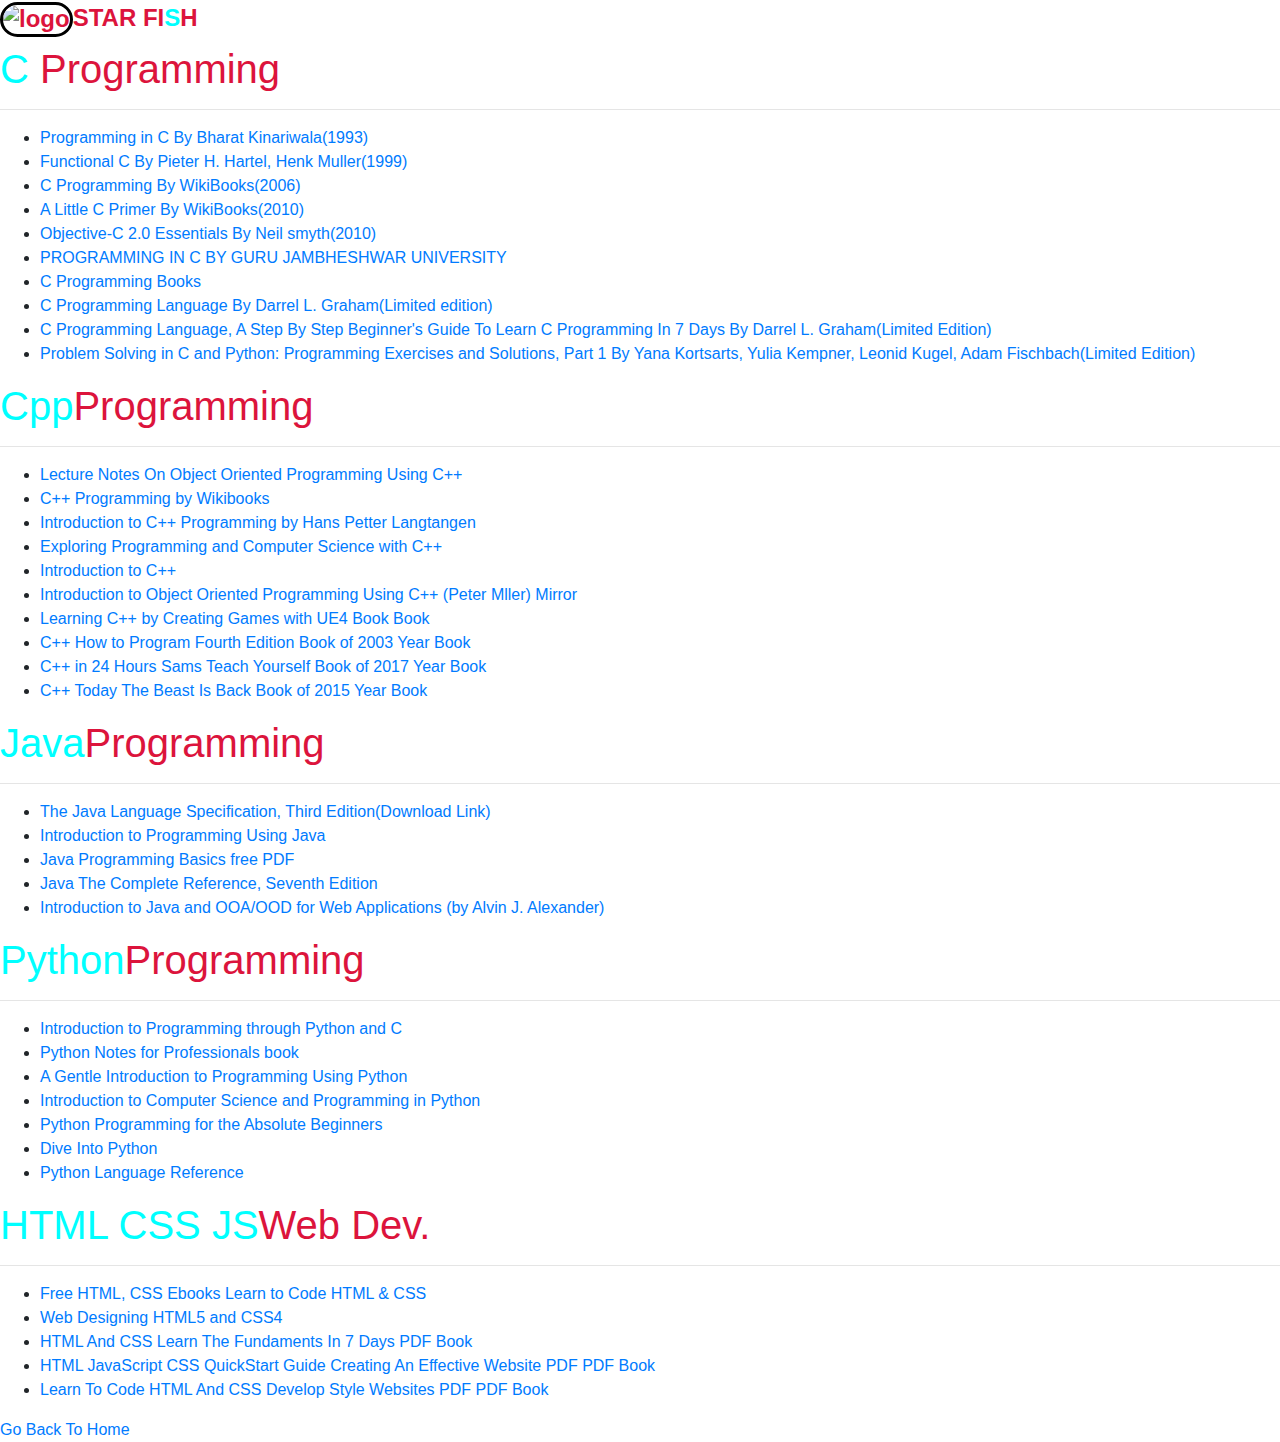
==== StarFish/index2.html @ ffb0c581 "First commit" ====
<!DOCTYPE html>
<html lang="en">
<head>
    <meta charset="UTF-8">
    <meta http-equiv="X-UA-Compatible" content="IE=edge">
    <meta name="viewport" content="width=device-width, initial-scale=1.0">
    <link rel="shortcut icon" type="image" href= "C:\Users\vaisy\Desktop\project_starFish\starfish.png">
    <link rel="stylesheet" href="C:\Users\vaisy\Desktop\project_starFish\StarFish\index2_css.css">
    <!-- Boostrap JS -->
    <script src="https://code.jquery.com/jquery-3.4.1.slim.min.js" integrity="sha384-J6qa4849blE2+poT4WnyKhv5vZF5SrPo0iEjwBvKU7imGFAV0wwj1yYfoRSJoZ+n" crossorigin="anonymous"></script>
    <script src="https://cdn.jsdelivr.net/npm/popper.js@1.16.0/dist/umd/popper.min.js" integrity="sha384-Q6E9RHvbIyZFJoft+2mJbHaEWldlvI9IOYy5n3zV9zzTtmI3UksdQRVvoxMfooAo" crossorigin="anonymous"></script>
    <!-- Boostrap 4 CSS -->
    <link rel="stylesheet" href="https://stackpath.bootstrapcdn.com/bootstrap/4.4.1/css/bootstrap.min.css" integrity="sha384-Vkoo8x4CGsO3+Hhxv8T/Q5PaXtkKtu6ug5TOeNV6gBiFeWPGFN9MuhOf23Q9Ifjh" crossorigin="anonymous">
    <script src="https://stackpath.bootstrapcdn.com/bootstrap/4.4.1/js/bootstrap.min.js" integrity="sha384-wfSDF2E50Y2D1uUdj0O3uMBJnjuUD4Ih7YwaYd1iqfktj0Uod8GCExl3Og8ifwB6" crossorigin="anonymous"></script>
    <!-- Font awesome -->
    <link rel="stylesheet" href="https://pro.fontawesome.com/releases/v5.10.0/css/all.css" integrity="sha384-AYmEC3Yw5cVb3ZcuHtOA93w35dYTsvhLPVnYs9eStHfGJvOvKxVfELGroGkvsg+p" crossorigin="anonymous"/>
    <!-- animate-->
    <link rel="https://cdnjs.cloudflare.com/ajax/libs/animate.css/4.1.1/animate.min.css">

    <title>References for Ebooks</title>
</head>
<body>
    <div class="icon">
        <h3><span style="font-size:x-large; font-weight: 900; color: crimson;"><img class ="icon" src="C:\Users\vaisy\Desktop\project_starFish\starfish.png" height="35em" alt="logo" style="border-radius: 5em; border: 3px solid black;">STAR FI<span style="color: aqua;">S</span>H</span></h3>
    </div>
    <div class="c_lang">
        <h1 style="font-family: 'Lucida Sans', 'Lucida Sans Regular', 'Lucida Grande', 'Lucida Sans Unicode', Geneva, Verdana, sans-serif; color: crimson;">
           <span style="color: aqua;">C</span> Programming 
        </h1>
        <hr>
        <div>
            <ul>
                <li><a href="http://ee.hawaii.edu/~tep/EE160/Book/PDF/Book.html">Programming in C By Bharat Kinariwala(1993)</a></li>
                <li><a href="https://research.utwente.nl/en/publications/functional-c">Functional C By Pieter H. Hartel, Henk Muller(1999)</a></li>
                <li><a href="https://en.wikibooks.org/wiki/C_Programming">C Programming By WikiBooks(2006)</a></li>
                <li><a href="https://en.wikibooks.org/wiki/A_Little_C_Primer">A Little C Primer By WikiBooks(2010)</a></li>
                <li><a href="https://www.techotopia.com/index.php/Objective-C_2.0_Essentials">Objective-C 2.0 Essentials By Neil smyth(2010)</a></li>
                <li><a href="http://www.freebookcentre.net/programming-books-download/Programming-in-C-by-Guru-Jambheshwar-University.html">PROGRAMMING IN C BY GURU JAMBHESHWAR UNIVERSITY</a></li>
                <li><a href="http://www.freebookcentre.net/Language/Free-C-Books-Download.html">C Programming Books</a></li>
                <li><a href="https://www.barnesandnoble.com/w/c-programming-language-darrel-l-graham/1123953317;jsessionid=BF9EF4DE201455571A057D22B6503BC8.prodny_store01-atgap01?ean=2940153213743">C Programming Language By Darrel L. Graham(Limited edition)</a></li>
                <li><a href="https://www.barnesandnoble.com/w/c-programming-language-a-step-by-step-beginners-guide-to-learn-c-programming-in-7-days-darrel-l-graham/1124368382;jsessionid=BF9EF4DE201455571A057D22B6503BC8.prodny_store01-atgap01?ean=2940153395524">C Programming Language, A Step By Step Beginner's Guide To Learn C Programming In 7 Days By Darrel L. Graham(Limited Edition)</a></li>
                <li><a href="https://www.barnesandnoble.com/w/problem-solving-in-c-and-python-yana-kortsarts/1129124298;jsessionid=BF9EF4DE201455571A057D22B6503BC8.prodny_store01-atgap01?ean=2940155340720">Problem Solving in C and Python: Programming Exercises and Solutions, Part 1 By Yana Kortsarts, Yulia Kempner, Leonid Kugel, Adam Fischbach(Limited Edition)</a></li>

            </ul>
        </div>
    </div>
    <div class="cpp_lang">
        <h1 style="font-family: 'Lucida Sans', 'Lucida Sans Regular', 'Lucida Grande', 'Lucida Sans Unicode', Geneva, Verdana, sans-serif;color: crimson;">
            <span style="color: aqua;">Cpp</span>Programming
        </h1>
        <hr>
        <div>
            <ul>
                <li><a href="http://www.freebookcentre.net/programming-books-download/Lecture-Notes-On-Object-Oriented-Programming-Using-C++.html">Lecture Notes On Object Oriented Programming Using C++</a></li>
                <li><a href="http://www.freebookcentre.net/programming-books-download/C++-Programming-by-Wikibooks.html">C++ Programming by Wikibooks</a></li>
                <li><a href="http://www.freebookcentre.net/programming-books-download/Introduction-to-C++-Programming-by-Hans-Petter-Langtangen.html">Introduction to C++ Programming by Hans Petter Langtangen</a></li>
                <li><a href="http://www.freebookcentre.net/programming-books-download/Exploring-Programming-and-Computer-Science-with-C++.html">Exploring Programming and Computer Science with C++</a></li>
                <li><a href="http://www.freebookcentre.net/programming-books-download/Introduction-to-C++.html">Introduction to C++</a></li>
                <li><a href="http://www.freebookcentre.net/programming-books-download/Introduction-to-Object-Oriented-Programming-Using-C++-(Peter-Mller)-Mirror.html">Introduction to Object Oriented Programming Using C++ (Peter Mller) Mirror</a></li>
                <li><a href="https://www.programming-book.com/pdf-learning-cpp-by-creating-games-with-ue4-book/">Learning C++ by Creating Games with UE4 Book Book</a></li>
                <li><a href="https://www.programming-book.com/cpp-how-to-program-fourth-edition-book-of-2003-year/">C++ How to Program Fourth Edition Book of 2003 Year Book</a></li>
                <li><a href="https://www.programming-book.com/cpp-in-24-hours-sams-teach-yourself-book-of-2017-year/">C++ in 24 Hours Sams Teach Yourself Book of 2017 Year Book</a></li>
                <li><a href="https://www.programming-book.com/cpp-today-the-beast-is-back-book-of-2015-year/">C++ Today The Beast Is Back Book of 2015 Year Book</a></li>
            </ul>
        </div>
    </div>
    <div class="Java_lang">
        <h1 style="font-family: 'Lucida Sans', 'Lucida Sans Regular', 'Lucida Grande', 'Lucida Sans Unicode', Geneva, Verdana, sans-serif;color: crimson;">
            <span style="color: aqua;">Java</span>Programming
        </h1>
        <hr>
        <div>
            <ul>
                <li><a href="http://java.sun.com/docs/books/jls/">The Java Language Specification, Third Edition(Download Link)</a></li>
                <li><a href="https://www.iitk.ac.in/esc101/share/downloads/javanotes5.pdf">Introduction to Programming Using Java</a></li>
                <li><a href="https://www.computer-pdf.com/programming/java/598-tutorial-java-programming-basics.html">Java Programming Basics free PDF</a></li>
                <li><a href="https://gfgc.kar.nic.in/sirmv-science/GenericDocHandler/138-a2973dc6-c024-4d81-be6d-5c3344f232ce.pdf">Java The Complete Reference, Seventh Edition</a></li>
                <li><a href="http://www.freebookcentre.net/Java-Books-Download/Introduction-to-Java-and-OOAOOD-for-Web-Applications-(by-Alvin-J.-Alexander).html">Introduction to Java and OOA/OOD for Web Applications (by Alvin J. Alexander)</a></li>
            </ul>
        </div>
    </div>
    <div>
        <h1 style="font-family: 'Lucida Sans', 'Lucida Sans Regular', 'Lucida Grande', 'Lucida Sans Unicode', Geneva, Verdana, sans-serif;color: crimson;">
            <span style="color: aqua;">Python</span>Programming
        </h1>
        <hr>
        <div>
            <ul>
                <li><a href="http://www.freebookcentre.net/Language/Free-Python-Books-Download.html">Introduction to Programming through Python and C</a></li>
                <li><a href="https://books.goalkicker.com/PythonBook/">Python Notes for Professionals book</a></li>
                <li><a href="http://www.freebookcentre.net/programming-books-download/A-Gentle-Introduction-to-Programming-Using-Python.html">A Gentle Introduction to Programming Using Python</a></li>
                <li><a href="http://www.freebookcentre.net/programming-books-download/Introduction-to-Computer-Science-and-Programming-in-Python.html">Introduction to Computer Science and Programming in Python</a></li>
                <li><a href="http://www.freebookcentre.net/programming-books-download/Python-Programming-for-the-Absolute-Beginners.html">Python Programming for the Absolute Beginners</a></li>
                <li><a href="http://www.freebookcentre.net/programming-books-download/Dive-Into-Python.html">Dive Into Python</a></li>
                <li><a href="http://www.freebookcentre.net/programming-books-download/Python-Language-Reference.html">Python Language Reference</a></li>
            </ul>
        </div>
    </div>
    <div>
        <h1 style="font-family: 'Lucida Sans', 'Lucida Sans Regular', 'Lucida Grande', 'Lucida Sans Unicode', Geneva, Verdana, sans-serif;color: crimson;">
            <span style="color: aqua;">HTML CSS JS</span>Web Dev.
        </h1> 
        <hr>
        <div>
            <ul>
                <li><a href="https://dev.to/haycuoilennao19/28-ebook-and-course-free-for-web-development-89o">Free HTML, CSS Ebooks Learn to Code HTML & CSS</a></li>
                <li><a href="https://freepdf-books.com/web-designing-html5-and-css4/">Web Designing HTML5 and CSS4</a></li>
                <li><a href="https://freepdf-books.com/html-and-css-learn-the-fundaments-in-7-days/">HTML And CSS Learn The Fundaments In 7 Days PDF Book</a></li>
                <li><a href="https://freepdf-books.com/html-javascript-css-quickstart-guide-creating-an-effective-website-pdf/">HTML JavaScript CSS QuickStart Guide Creating An Effective Website PDF PDF Book</a></li>
                <li><a href="https://freepdf-books.com/learn-to-code-html-and-css-develop-style-websites-pdf/">Learn To Code HTML And CSS Develop Style Websites PDF PDF Book</a></li>
            </ul>
        </div>
    </div>
</body>
<footer>
    <div>
        <a href="C:\Users\vaisy\Desktop\project_starFish\StarFish\index.html" class="goHome">
          Go Back To Home
        </a>
</footer>
</html>
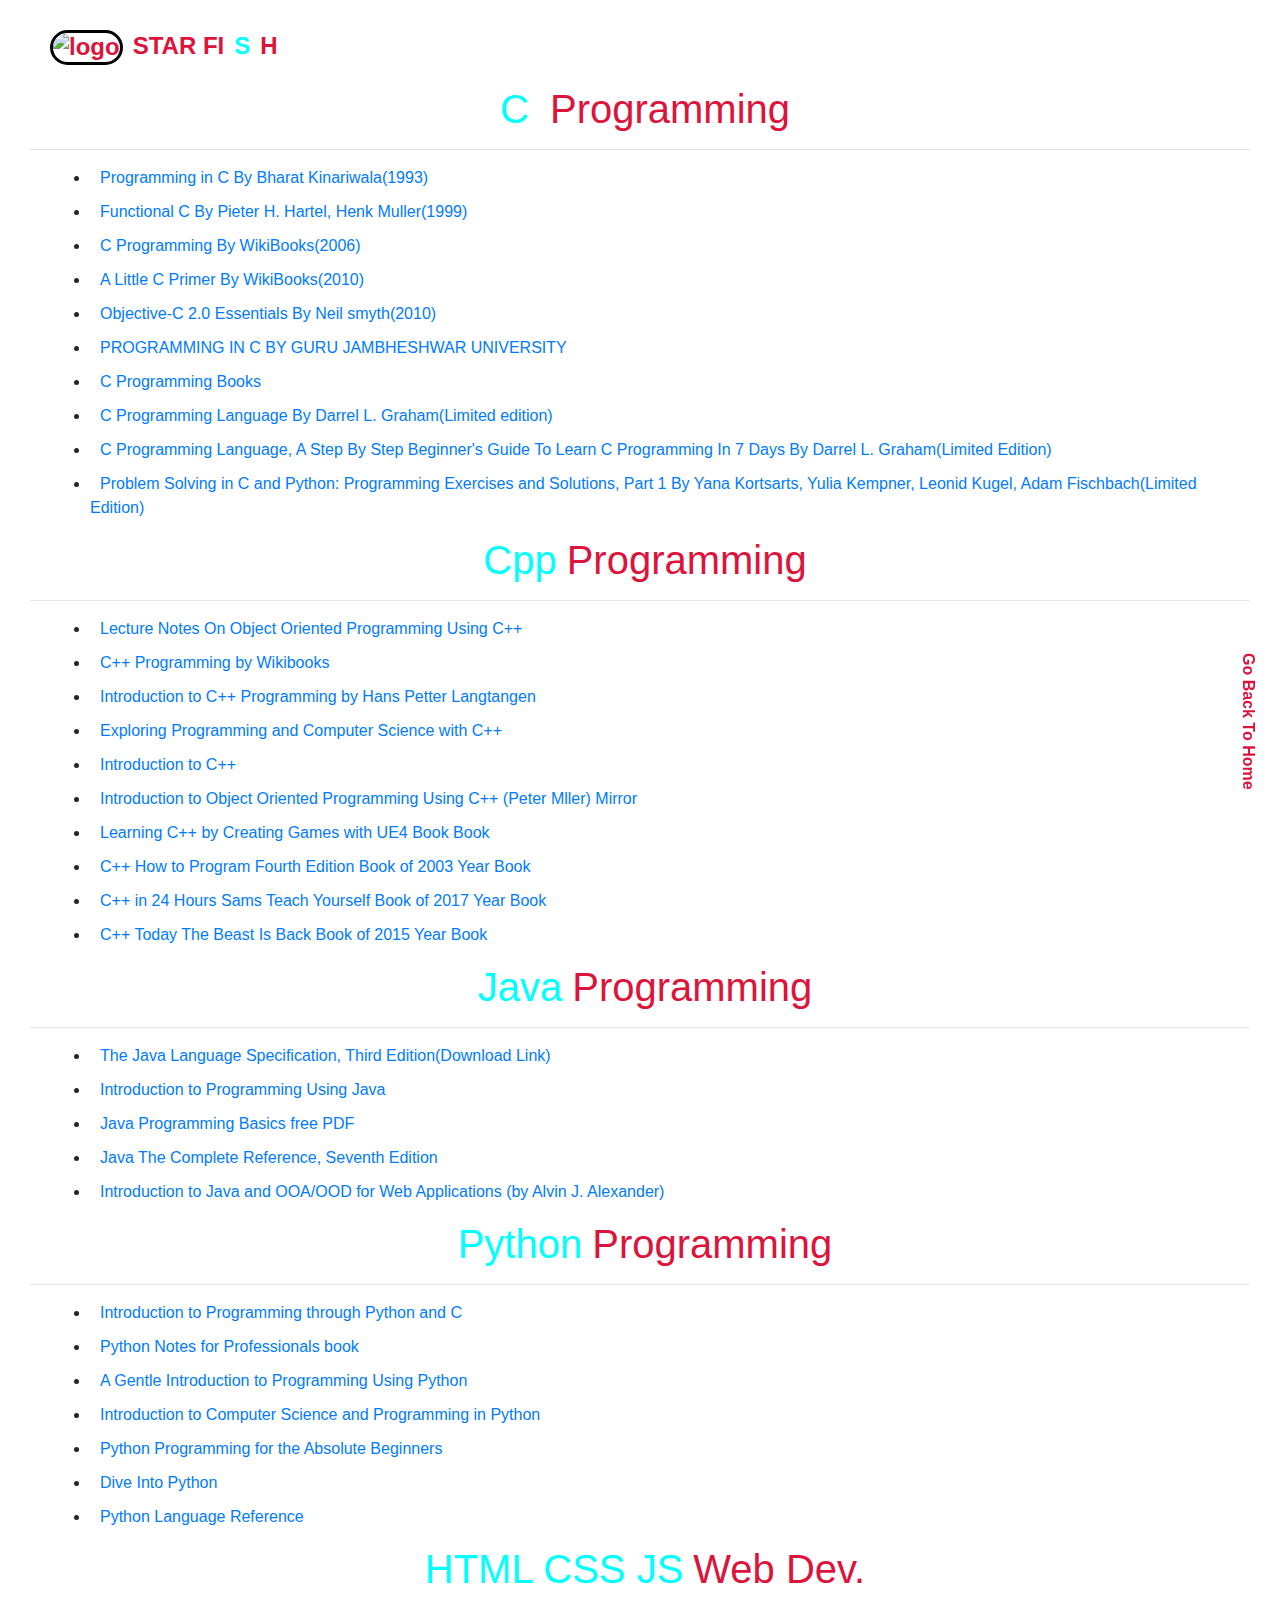
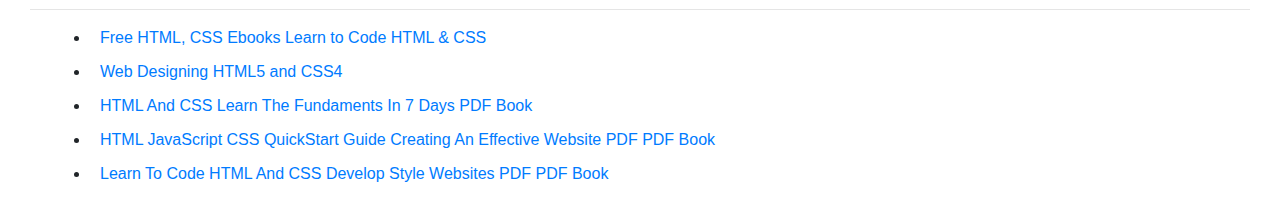
==== commit 0d9e6c35: "final commit" ====
--- a/StarFish/index2.html
+++ b/StarFish/index2.html
@@ -4,8 +4,8 @@
     <meta charset="UTF-8">
     <meta http-equiv="X-UA-Compatible" content="IE=edge">
     <meta name="viewport" content="width=device-width, initial-scale=1.0">
-    <link rel="shortcut icon" type="image" href= "C:\Users\vaisy\Desktop\project_starFish\starfish.png">
-    <link rel="stylesheet" href="C:\Users\vaisy\Desktop\project_starFish\StarFish\index2_css.css">
+    <link rel="shortcut icon" type="image" href= "starfish.png">
+    <link rel="stylesheet" href="index2_css.css">
     <!-- Boostrap JS -->
     <script src="https://code.jquery.com/jquery-3.4.1.slim.min.js" integrity="sha384-J6qa4849blE2+poT4WnyKhv5vZF5SrPo0iEjwBvKU7imGFAV0wwj1yYfoRSJoZ+n" crossorigin="anonymous"></script>
     <script src="https://cdn.jsdelivr.net/npm/popper.js@1.16.0/dist/umd/popper.min.js" integrity="sha384-Q6E9RHvbIyZFJoft+2mJbHaEWldlvI9IOYy5n3zV9zzTtmI3UksdQRVvoxMfooAo" crossorigin="anonymous"></script>
@@ -114,7 +114,7 @@
 </body>
 <footer>
     <div>
-        <a href="C:\Users\vaisy\Desktop\project_starFish\StarFish\index.html" class="goHome">
+        <a href="../index.html" class="goHome">
           Go Back To Home
         </a>
 </footer>
--- a/StarFish/index2_css.css
+++ b/StarFish/index2_css.css
@@ -0,0 +1,25 @@
+*{
+    margin: 10px;
+    border: 3px;
+}
+h1{
+    text-align: center;
+}
+ul li a:hover{
+    padding:4px;
+    background-color: aqua;
+    border-radius: 5em;
+    font-weight: 800;
+    color:crimson;
+    text-decoration-color: aqua;
+}
+footer div .goHome{
+    writing-mode: vertical-lr;
+    position: fixed;
+    bottom:100px;
+    right: 10px;
+    color:crimson;
+    font-family:'Lucida Sans', 'Lucida Sans Regular', 'Lucida Grande', 'Lucida Sans Unicode', Geneva, Verdana, sans-serif;
+    font-weight: 702;
+    text-decoration-color: aqua;
+}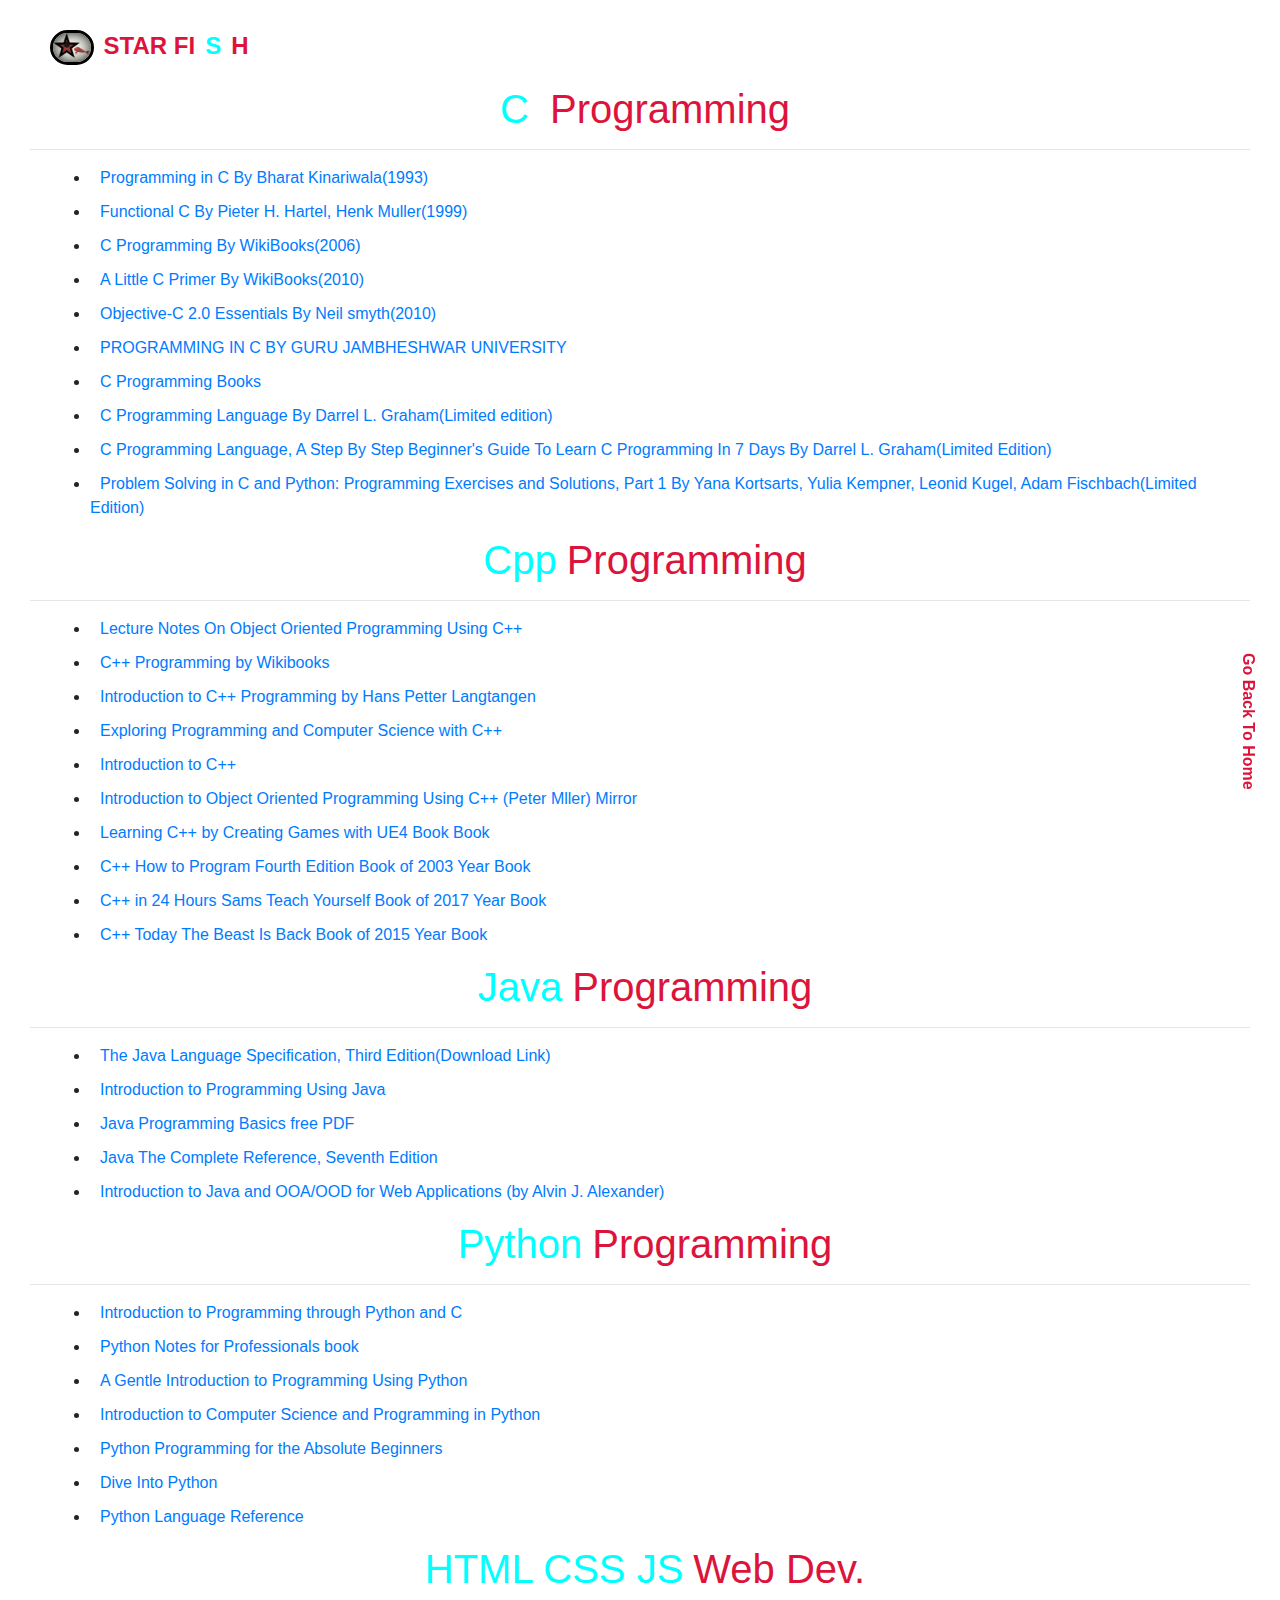
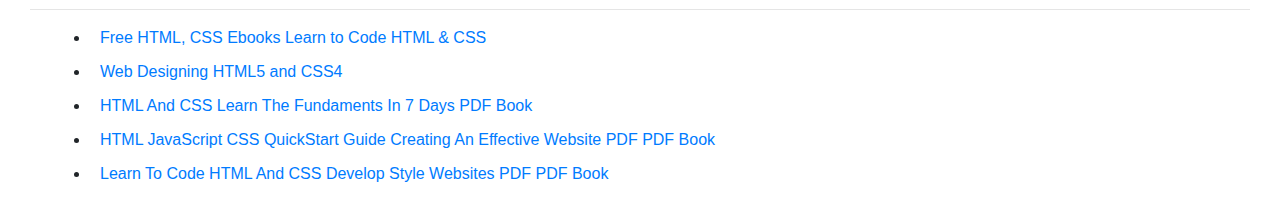
==== commit 5693e724: "Final commit" ====
--- a/StarFish/index2.html
+++ b/StarFish/index2.html
@@ -21,7 +21,7 @@
 </head>
 <body>
     <div class="icon">
-        <h3><span style="font-size:x-large; font-weight: 900; color: crimson;"><img class ="icon" src="C:\Users\vaisy\Desktop\project_starFish\starfish.png" height="35em" alt="logo" style="border-radius: 5em; border: 3px solid black;">STAR FI<span style="color: aqua;">S</span>H</span></h3>
+        <h3><span style="font-size:x-large; font-weight: 900; color: crimson;"><img class ="icon" src="../starfish.png" height="35em" alt="logo" style="border-radius: 5em; border: 3px solid black;">STAR FI<span style="color: aqua;">S</span>H</span></h3>
     </div>
     <div class="c_lang">
         <h1 style="font-family: 'Lucida Sans', 'Lucida Sans Regular', 'Lucida Grande', 'Lucida Sans Unicode', Geneva, Verdana, sans-serif; color: crimson;">
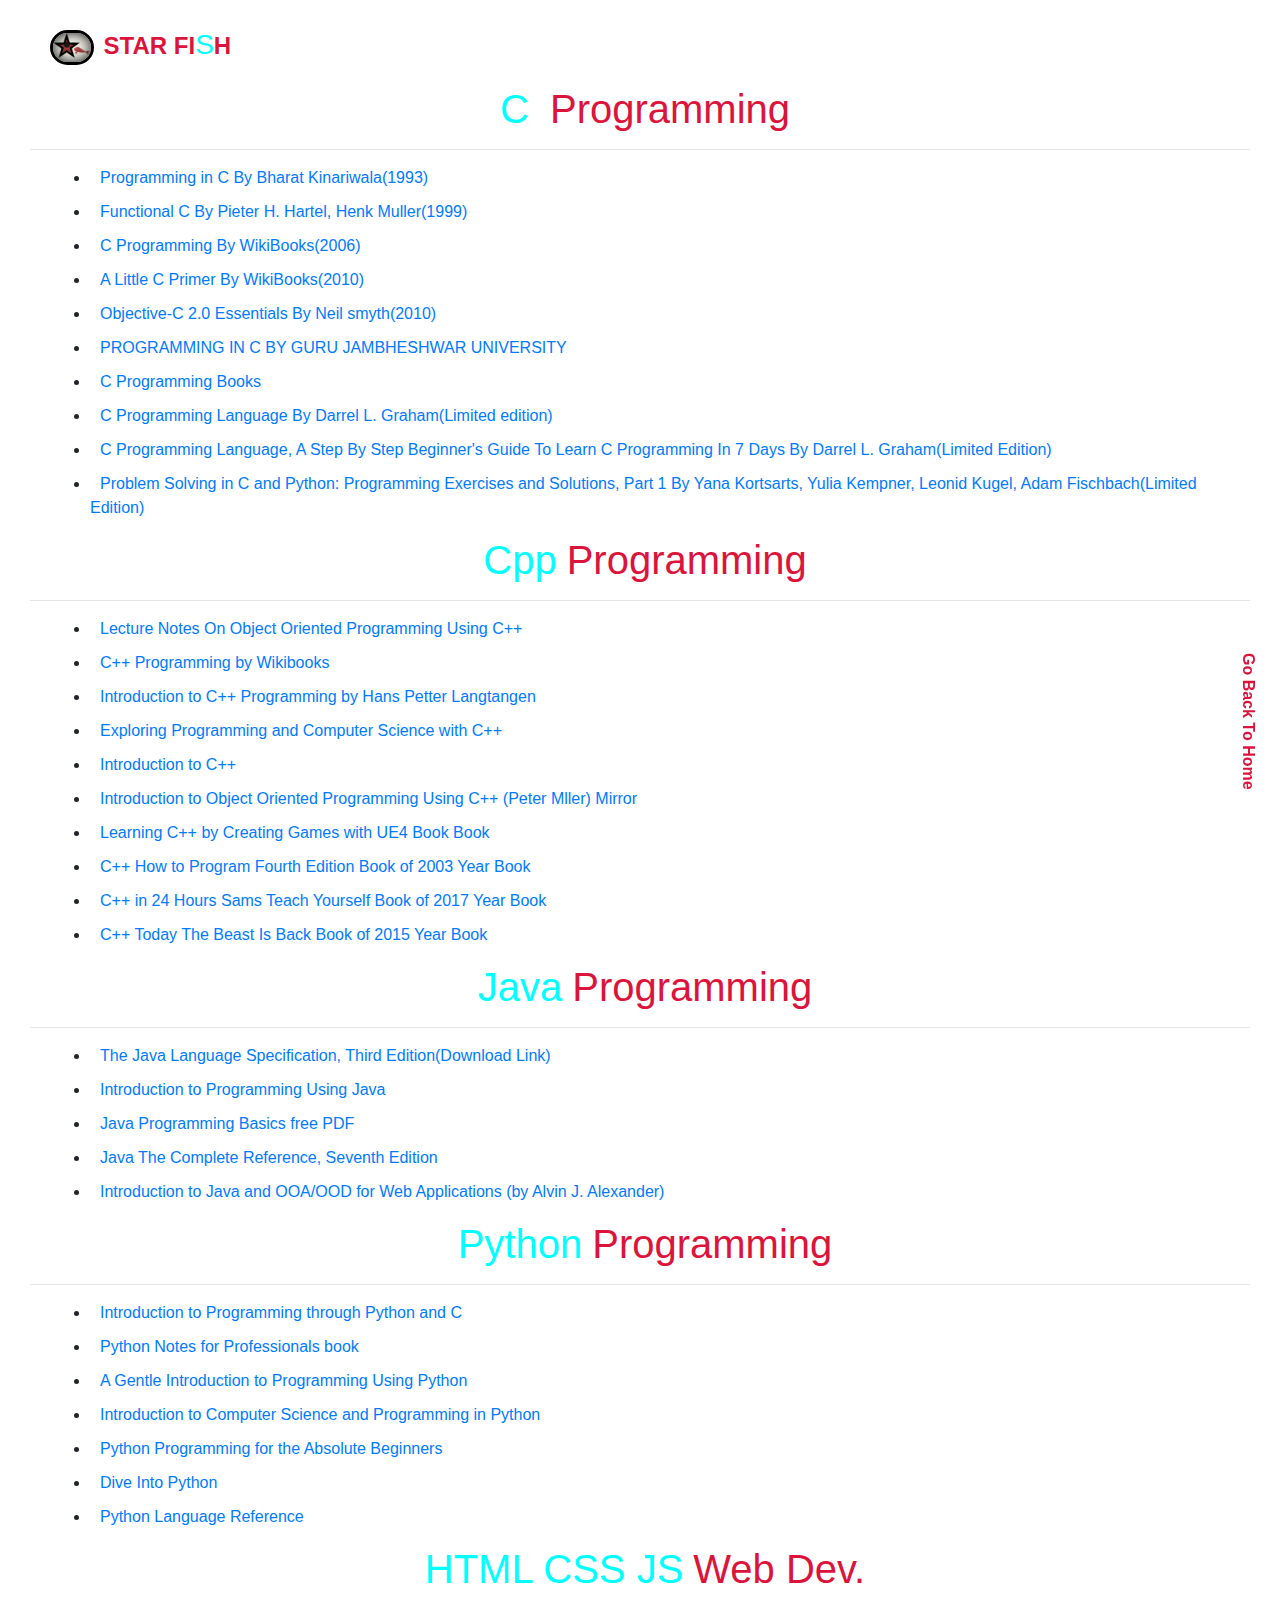
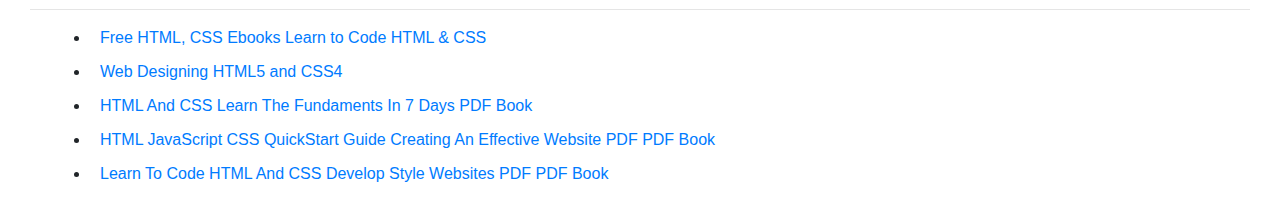
==== commit 52f2af4d: "Final commit" ====
--- a/StarFish/index2.html
+++ b/StarFish/index2.html
@@ -4,7 +4,7 @@
     <meta charset="UTF-8">
     <meta http-equiv="X-UA-Compatible" content="IE=edge">
     <meta name="viewport" content="width=device-width, initial-scale=1.0">
-    <link rel="shortcut icon" type="image" href= "starfish.png">
+    <link rel="shortcut icon" type="image" href= "../starfish.png">
     <link rel="stylesheet" href="index2_css.css">
     <!-- Boostrap JS -->
     <script src="https://code.jquery.com/jquery-3.4.1.slim.min.js" integrity="sha384-J6qa4849blE2+poT4WnyKhv5vZF5SrPo0iEjwBvKU7imGFAV0wwj1yYfoRSJoZ+n" crossorigin="anonymous"></script>
@@ -21,7 +21,7 @@
 </head>
 <body>
     <div class="icon">
-        <h3><span style="font-size:x-large; font-weight: 900; color: crimson;"><img class ="icon" src="../starfish.png" height="35em" alt="logo" style="border-radius: 5em; border: 3px solid black;">STAR FI<span style="color: aqua;">S</span>H</span></h3>
+        <h3><span style="font-size:x-large; font-weight: 900; color: crimson;"><img class ="icon" src="../starfish.png" height="35em" alt="logo" style="border-radius: 5em; border: 3px solid black;">STAR FI<h3 style="color: aqua;display: contents;">S</h3>H</span></h3>
     </div>
     <div class="c_lang">
         <h1 style="font-family: 'Lucida Sans', 'Lucida Sans Regular', 'Lucida Grande', 'Lucida Sans Unicode', Geneva, Verdana, sans-serif; color: crimson;">
